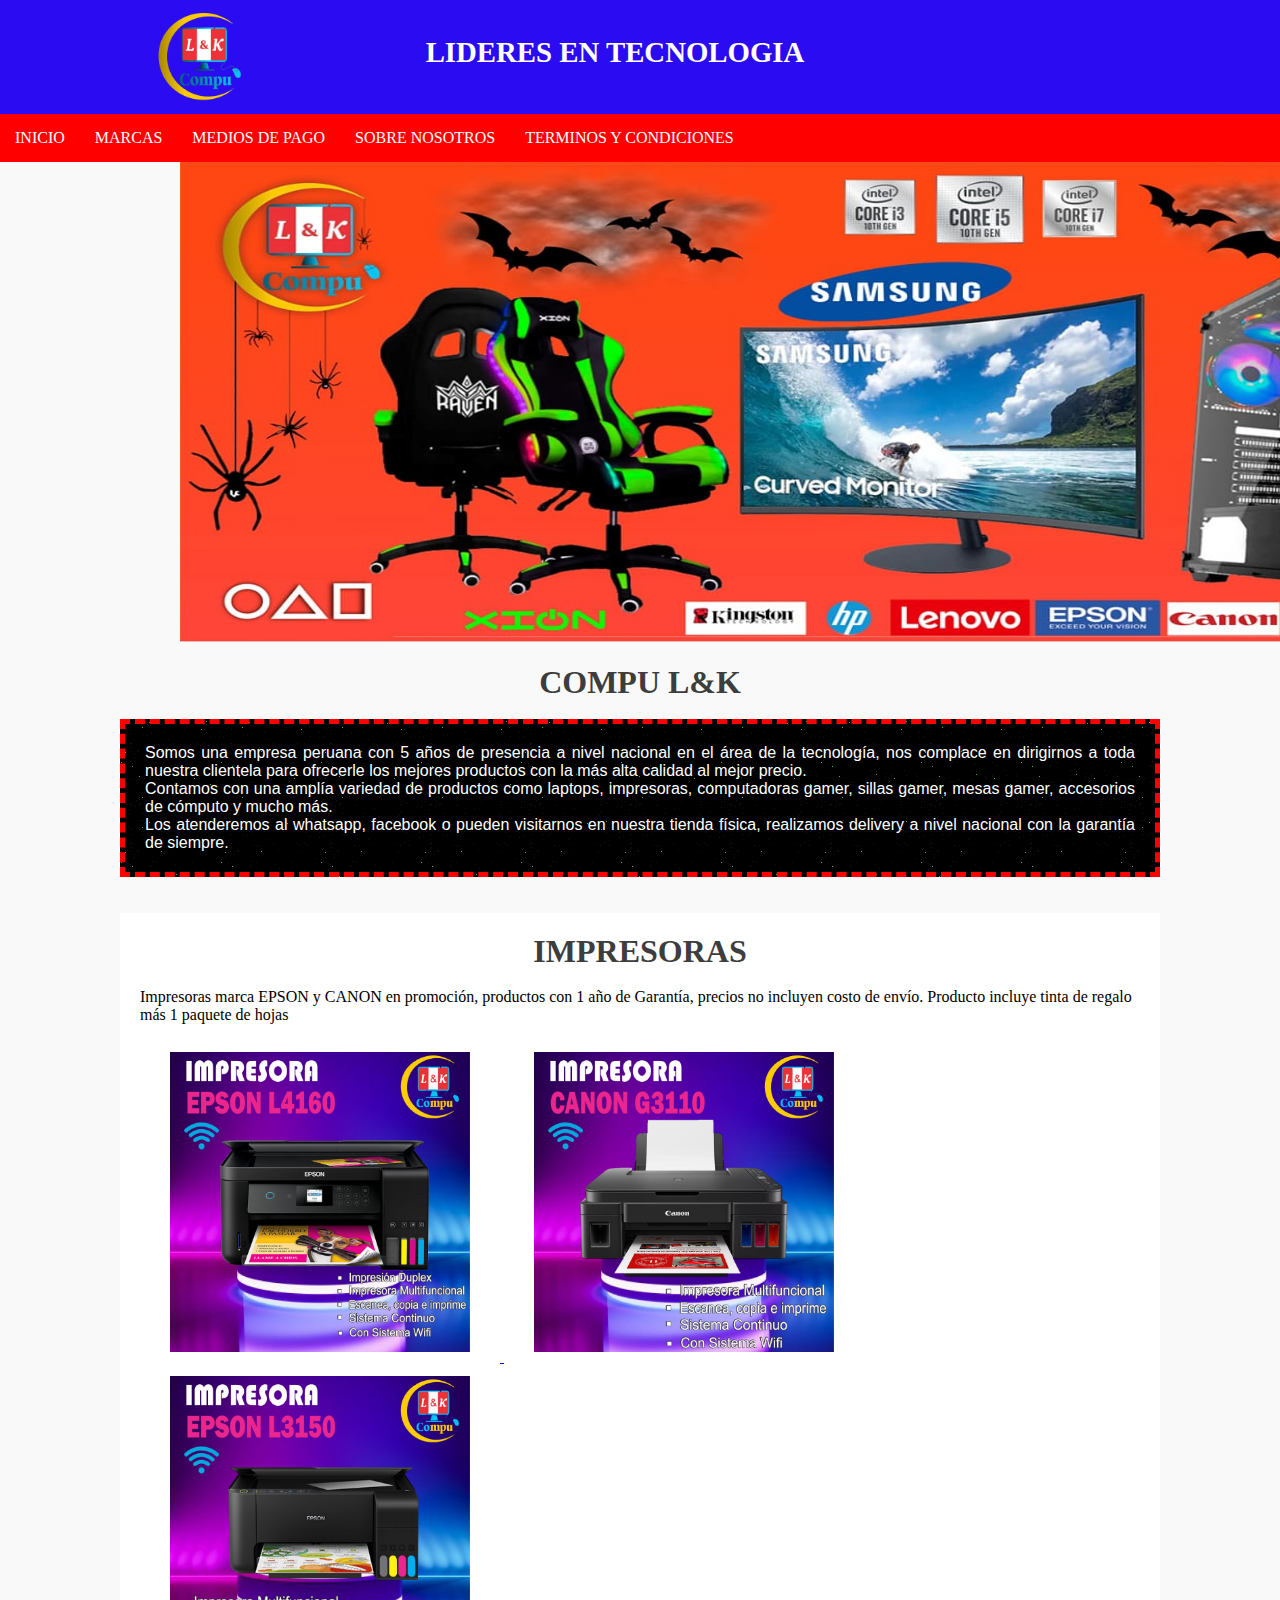
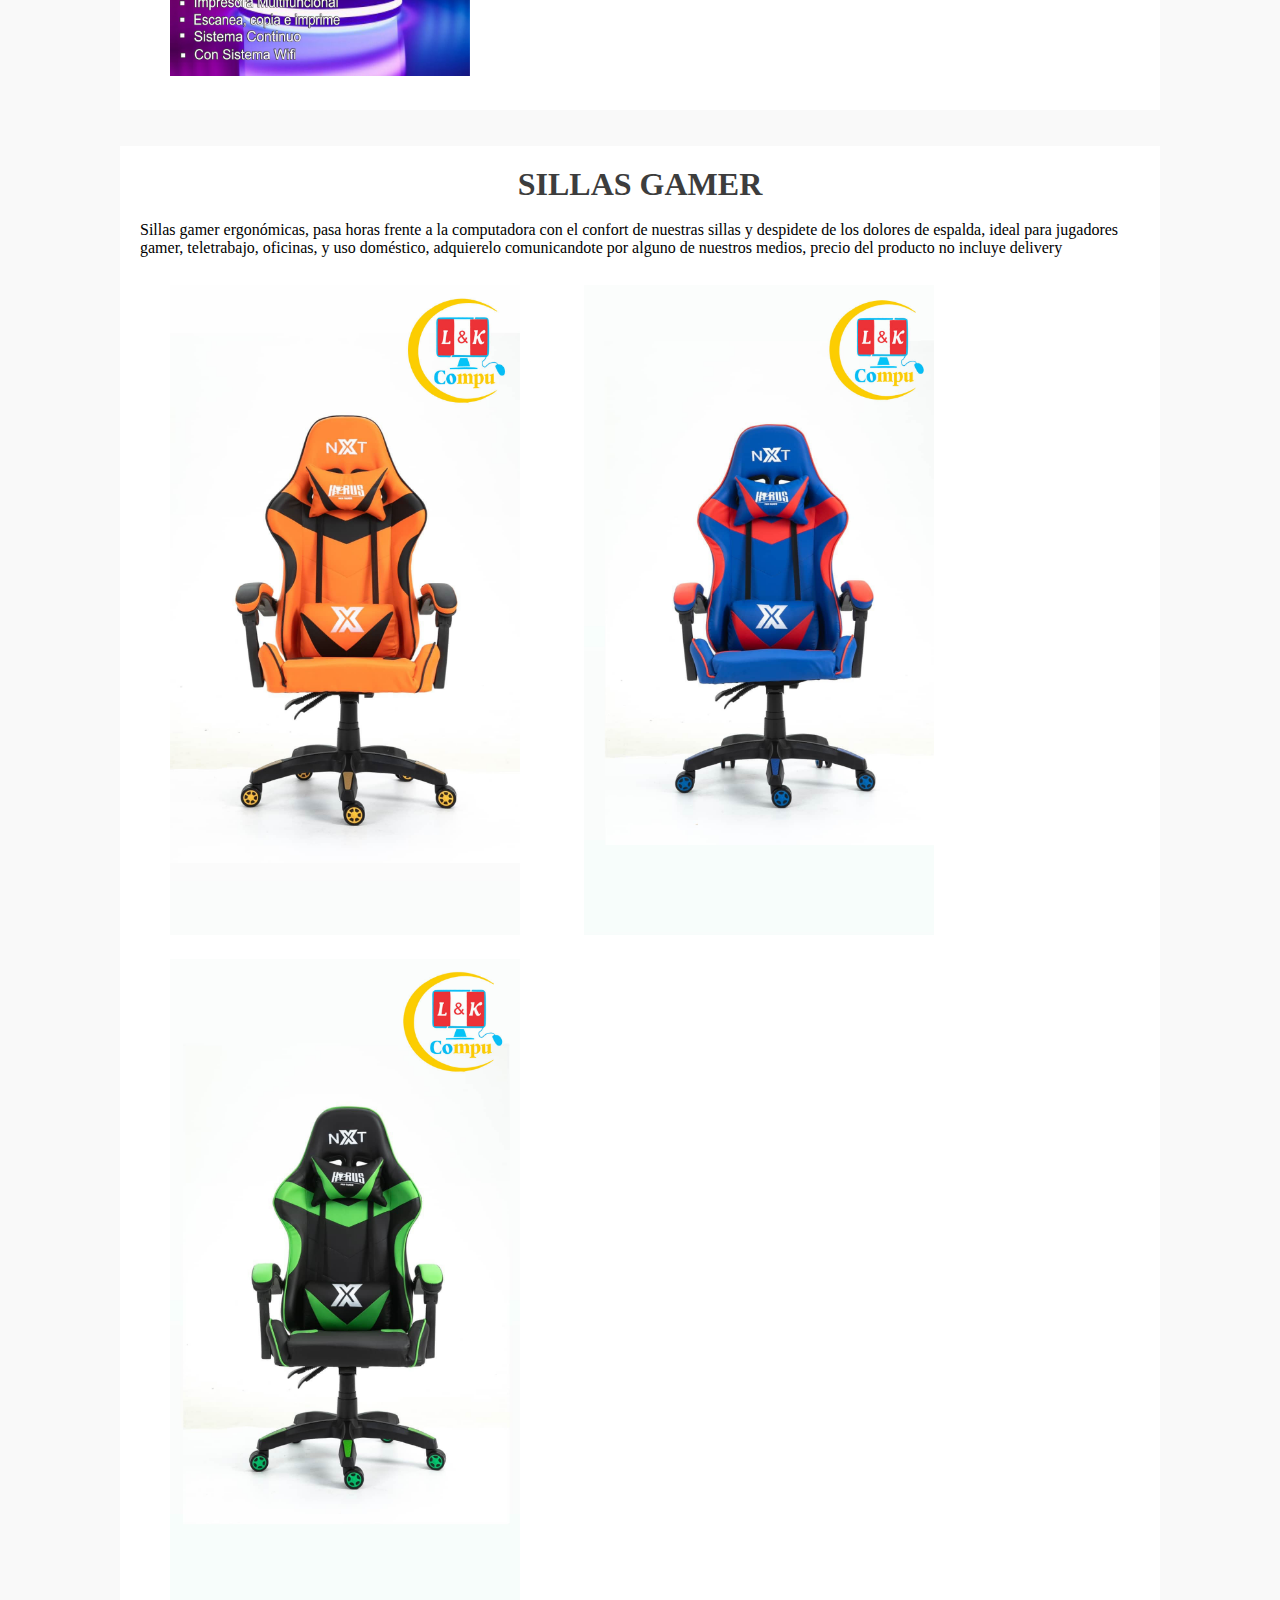
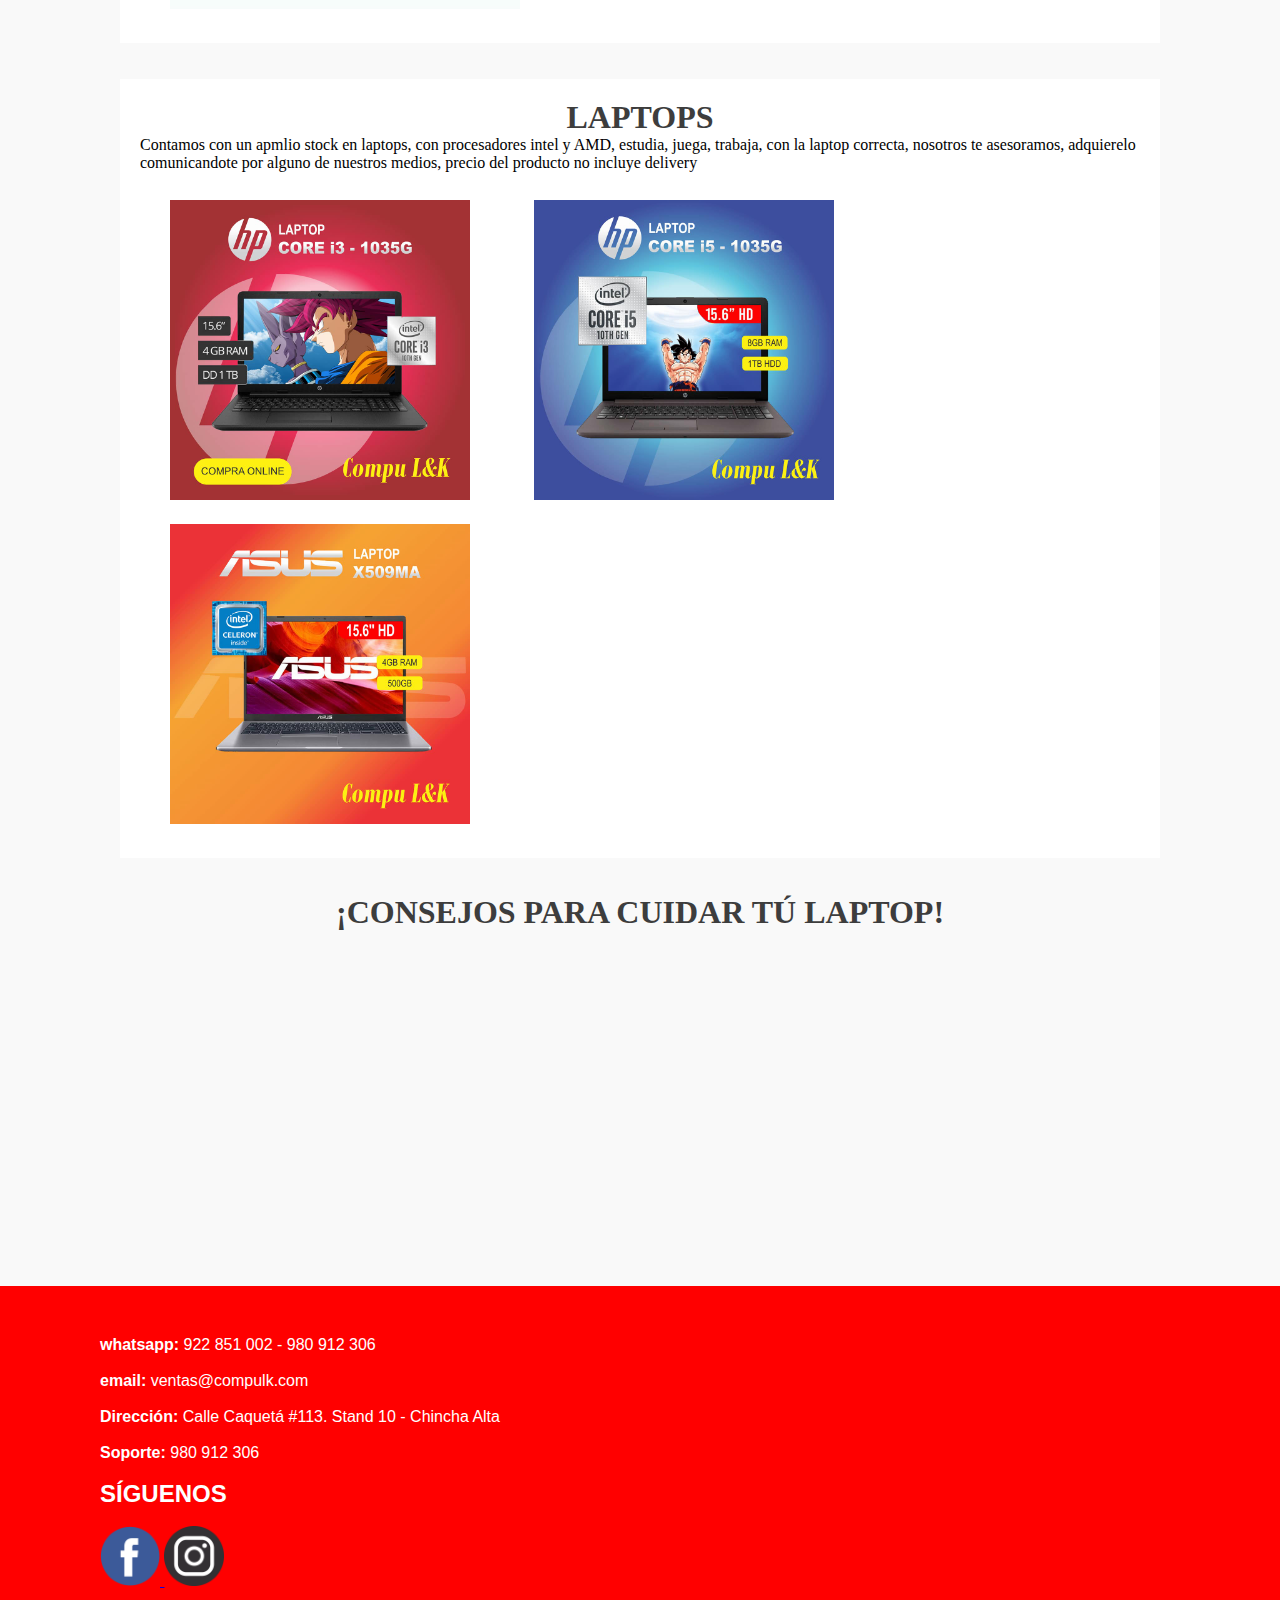
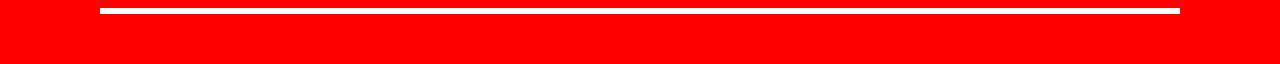
==== index.html @ 84352df1 "proyecto inicial" ====
<!DOCTYPE html>
<html lang="en">
<head>
    <meta charset="UTF-8">
    <meta http-equiv="X-UA-Compatible" content="IE=edge">
    <meta name="viewport" content="width=device-width, initial-scale=1.0">
    <title>Compu L&K</title>
    <link rel="shortcut icon" href="/img/logo.jpg" type="image/x-icon">
    <link rel="stylesheet" href="/css/estilos.css">
</head>
<body>
    <div class="cabecera">
        <a href="#" >
            <img class="logo" src="/img/logocompu.png" alt="Logo de Compul&k">
        </a>
        <p><strong>LIDERES EN TECNOLOGIA</strong></p>
    </div>
    <nav id="menu"> 
        <ul>
            <li><a href="index.html">INICIO</a></li>
            <li><a href="marcas.html">MARCAS</a></li>
            <li><a href="mediospago.html">MEDIOS DE PAGO</a></li>
            <li><a href="nosotros.html">SOBRE NOSOTROS</a></li>
            <li><a href="terminos.html">TERMINOS Y CONDICIONES</a></li>
        </ul>   
        <div class="clearfix"></div>                      
    </nav>
    <header id="flyer">
        <img src="/img/head.jpg" alt="Productos compul&k">
    </header><br>
    <main>
        <section>
            <h1>COMPU L&K</h1><br>
             <p class="presentacion">Somos una empresa peruana con 5 años de presencia a nivel nacional en el área de la tecnología, nos complace en dirigirnos a toda nuestra clientela para ofrecerle los mejores productos con la más alta calidad al mejor precio.<br> 
             Contamos con una amplía variedad de productos como laptops, impresoras, computadoras gamer, sillas gamer, mesas gamer, accesorios de cómputo y mucho más.<br>    
             Los atenderemos al whatsapp, facebook o pueden visitarnos en nuestra tienda física, realizamos delivery a nivel nacional con la garantía de siempre.</p>
        </section><br><br>
        <section class="menu-productos">
            <h1>IMPRESORAS</h1><br>
            <p>Impresoras marca EPSON y CANON en promoción, productos con 1 año de Garantía, precios no incluyen costo de envío. Producto incluye tinta de regalo más 1 paquete de hojas</p><br>
            <a class="imagen-producto" href="#">
                <img src="/img/impresoras/151237298_222728702866070_8971447695451928992_n.jpg" alt="Imagen 1 impresora">
            </a>
            <a href="#">
                <img src="/img/impresoras/151266497_222728662866074_7381333855397961752_n.jpg" alt="Imagen 2 impresora">
            </a>
            <a href="#">
                <img src="/img/impresoras/151314625_222728679532739_137103937556956042_n.jpg" alt="Imagen 3 impresora">
            </a>
        </section><br><br>
        <section class="menu-productos">
            <h1>SILLAS GAMER</h1><br>
            <p>Sillas gamer ergonómicas, pasa horas frente a la computadora con el confort de nuestras sillas y despidete de los dolores de espalda, ideal para jugadores gamer, teletrabajo, oficinas, y uso doméstico, adquierelo comunicandote por alguno de nuestros medios, precio del producto no incluye delivery</p><br>
            <img class="sillas" src="/img/sillas/131175349_180899963715611_5717673251478967040_n.jpg" alt="">
            <img class="sillas" src="/img/sillas/131183379_180899987048942_1534910168474518630_n.jpg" alt="">
            <img class="sillas" src="/img/sillas/131234970_180899890382285_2229526678524075_n.jpg" alt="">
        </section><br><br>
        <section class="menu-productos">
            <h1>LAPTOPS</h1>
            <p>Contamos con un apmlio stock en laptops, con procesadores intel y AMD, estudia, juega, trabaja, con la laptop correcta, nosotros te asesoramos, adquierelo comunicandote por alguno de nuestros medios, precio del producto no incluye delivery </p><br>
            <img class="laptops" src="/img/LAPTOPS/155843057_234761771662763_1543984490383768100_n.jpg" alt="">
            <img class="laptops" src="/img/LAPTOPS/156157939_234761838329423_4353914386225401187_n.jpg" alt="">
            <img class="laptops" src="/img/LAPTOPS/156808456_234762641662676_4653112413539121425_n.jpg" alt="">
        </section><br><br>
        <section>
            <h1>¡CONSEJOS PARA CUIDAR TÚ LAPTOP!</h1><br>    
            <iframe class="iframe-video" width="560" height="315" src="https://www.youtube.com/embed/WqBcqBTtFm4" title="YouTube video player" frameborder="0" allow="accelerometer; autoplay; clipboard-write; encrypted-media; gyroscope; picture-in-picture" allowfullscreen></iframe>
        </section><br>
    </main>
    <footer>
        <p><b>whatsapp:</b> 922 851 002 - 980 912 306</p><br>
        <p><b>email:</b> ventas@compulk.com</p><br>
        <p><b>Dirección:</b> Calle Caquetá #113. Stand 10 - Chincha Alta</p><br>
        <p><b>Soporte:</b> 980 912 306</p><br>
        <h2>SÍGUENOS</h2><br>
        <a href="https://www.facebook.com/profile.php?id=100054440982067" target="_blank">
            <img src="/img/facebook.png" alt="icono de Facebook">
        </a>
        <a href="https://www.instagram.com/compulyk/" target="_blank">
            <img src="/img/insatgram2.png" alt="icono de Instagram"><br>
        </a><br>
        <hr>
    </footer>
</body>
</html>
---- css/estilos.css ----
*{
    margin: 0;
    padding: 0;   
}

.cabecera{
    color: #FFFFFF;
    text-align: center;
    background-color: #2B0CF2;
    padding: 7px 300px 7px 0px;
    font-size: 1.8em;
    font-family: Cambria, Cochin, Georgia, Times, 'Times New Roman';
    height: 100px;
    line-height: 90px;
}

.logo{
  width: 100px;
  height: 100px;
  padding-left: 150px;
  float: left;
}

body{
    background-color: #F9F9F9;
}

.clearfix{
    float: none;    
    clear: both;
}

#menu{
    background-color: red;
}

#menu ul li{
    /*display: inline-block;*/ 
    display: block;
    float: left;
}

#menu ul li a{
    display: block;
    padding: 15px;
    color: white;
    text-decoration: none;
    font-family: Impact, Haettenschweiler, 'Arial Narrow Bold', sans-serif:
}

#menu ul li:hover{
    background-color: white;
    cursor: pointer;
}

#menu ul li:hover a{
    display: block;
    color: black;
    text-decoration: underline;
}




h1{
    text-align: center;
    color: #3D3D3D;
}
.presentacion{
    text-align: justify;
    font-family: 'Franklin Gothic Medium', 'Arial Narrow', Arial, sans-serif;
    color: white;
    padding: 20px;
    margin: 0 120px;
    border: 5px dashed red;
    background-image: url(/img/body/darkness.png);
}

#flyer img{
    width: 100em;
    height: 30em;
   margin: 0px 180px;
}
.menu-productos{
    padding: 20px 20px;
    margin: 0 120PX;
    background-color: white;
    flex-direction: row;
    justify-content: space-between;
    align-items: center;
}

.imagen-producto{
    height: 20px;
    width: 20px;
}

.sillas{
    height: 650px;
    width: 350px;

}

.laptops{
    height: 300px;
    width: 300px;

}

main section img{
    height: 300px;
    width: 300px;
    display:inline-block;
    padding: 0 20px;
    margin: 10px;
}

body footer{
    background-color: red;
    color: white;
    margin-left: 0;
    padding-top: 50px;
    padding-left: 100px;
    padding-bottom: 50px;
    font-family: 'Lucida Sans', 'Lucida Sans Regular', 'Lucida Grande', 'Lucida Sans Unicode', Geneva, Verdana, sans-serif;
}
.iframe-video{
    align-items: center;
    margin-left: 470px;
}
body footer hr{
    color: white;
    border:solid;
    margin-right: 100px;
}
body footer a img{
    width: 60px;
    height: 60px;
}
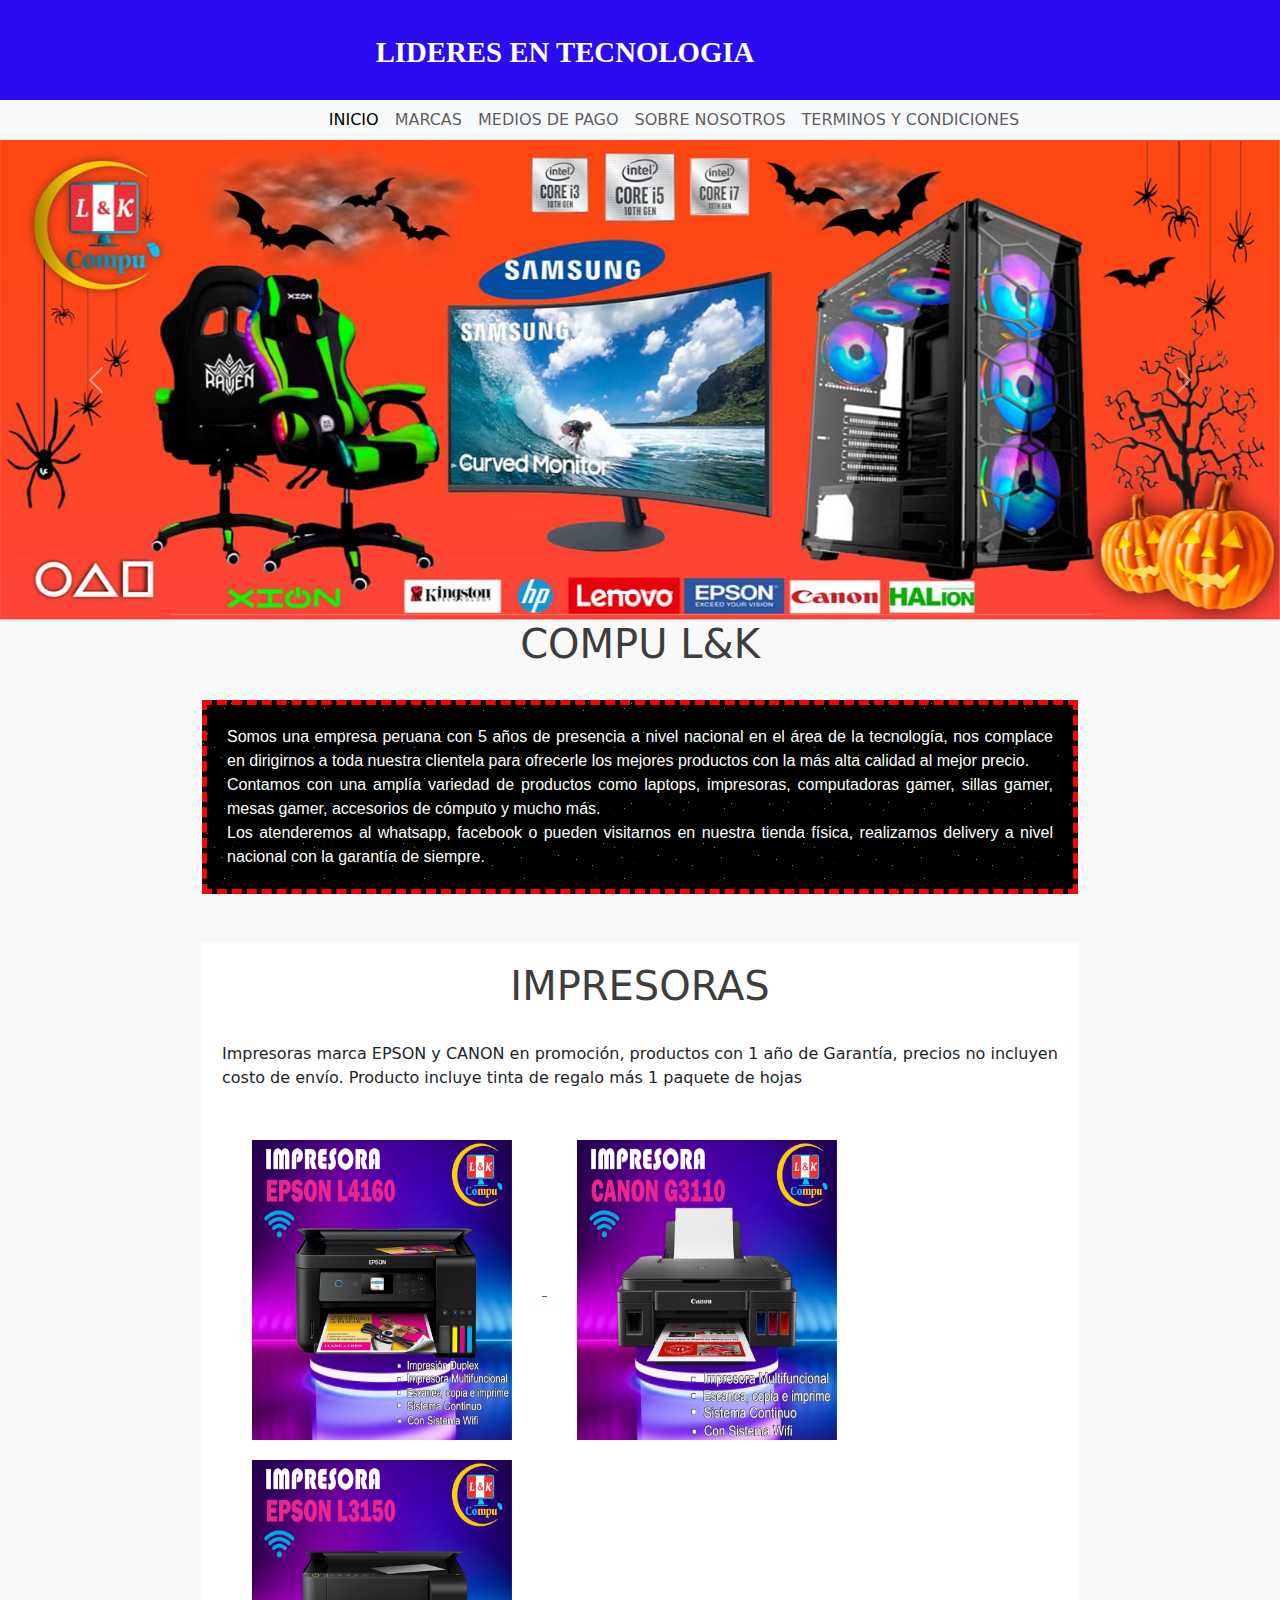
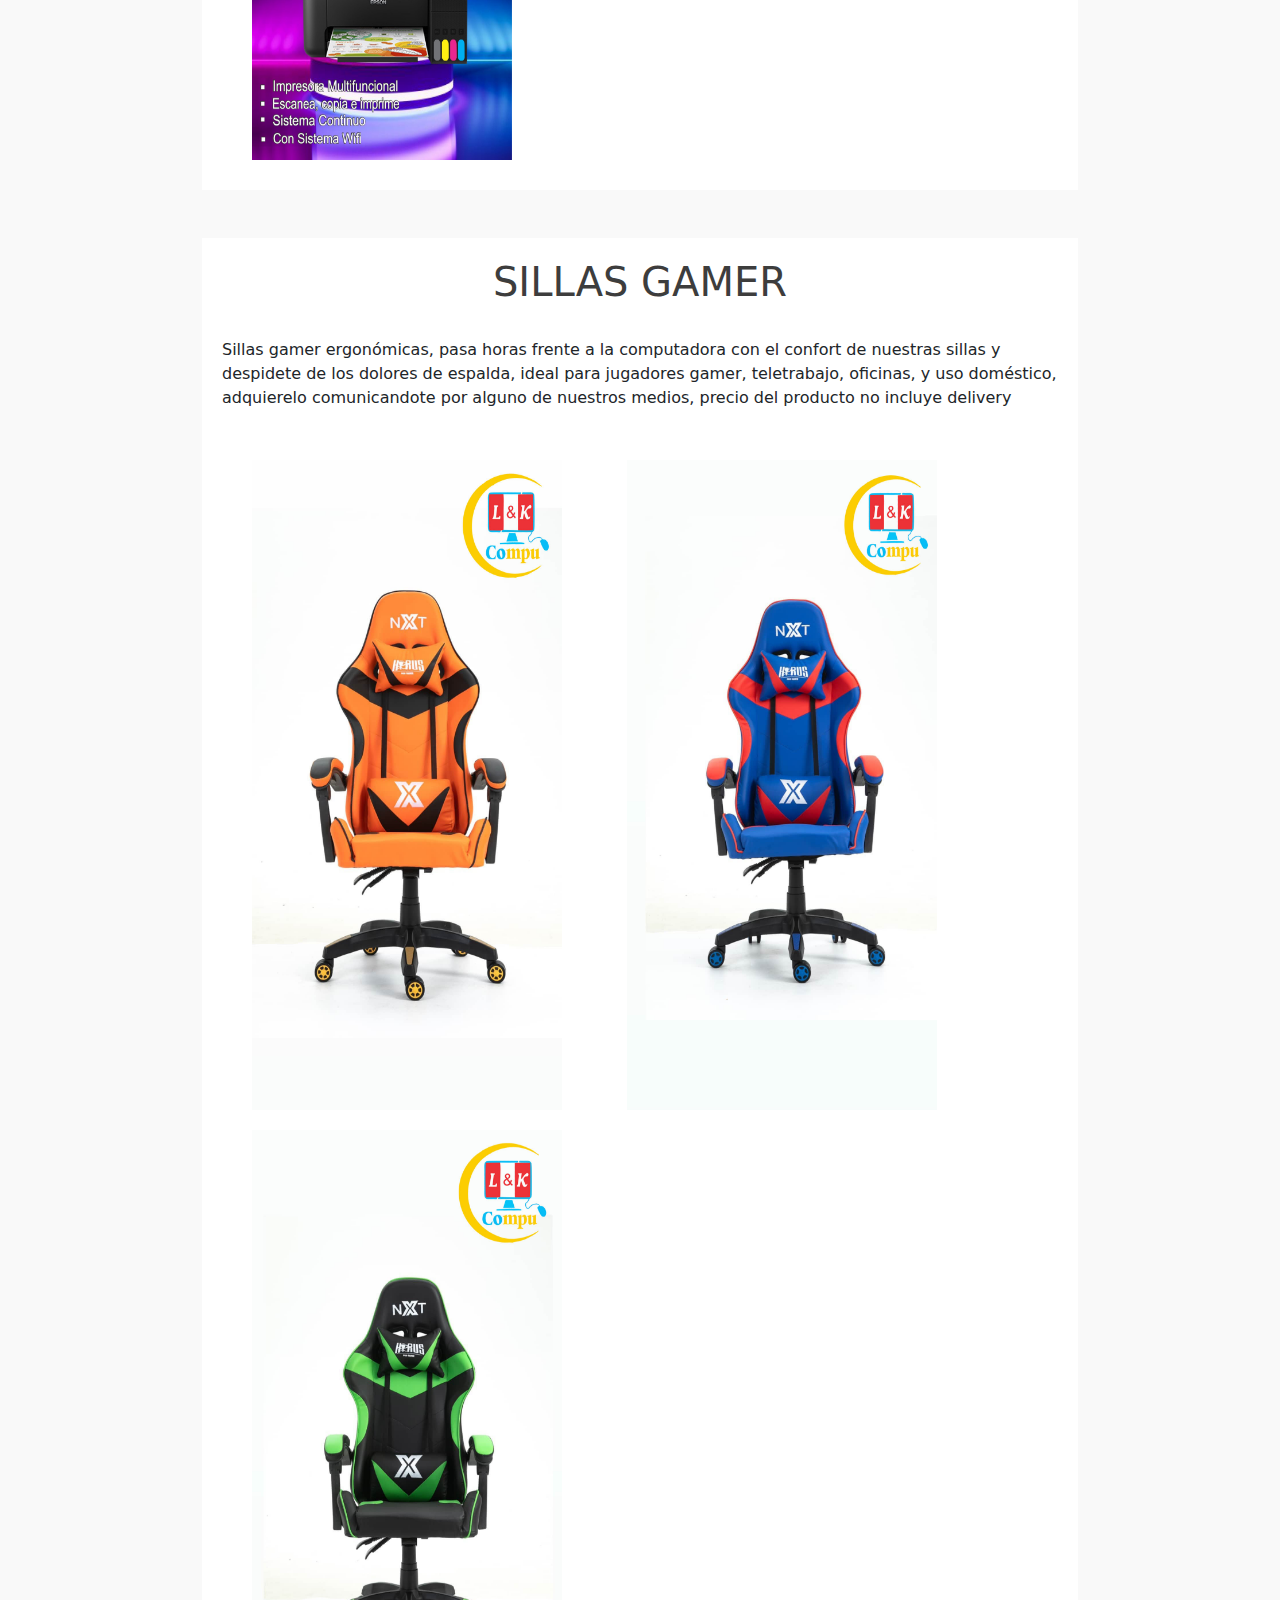
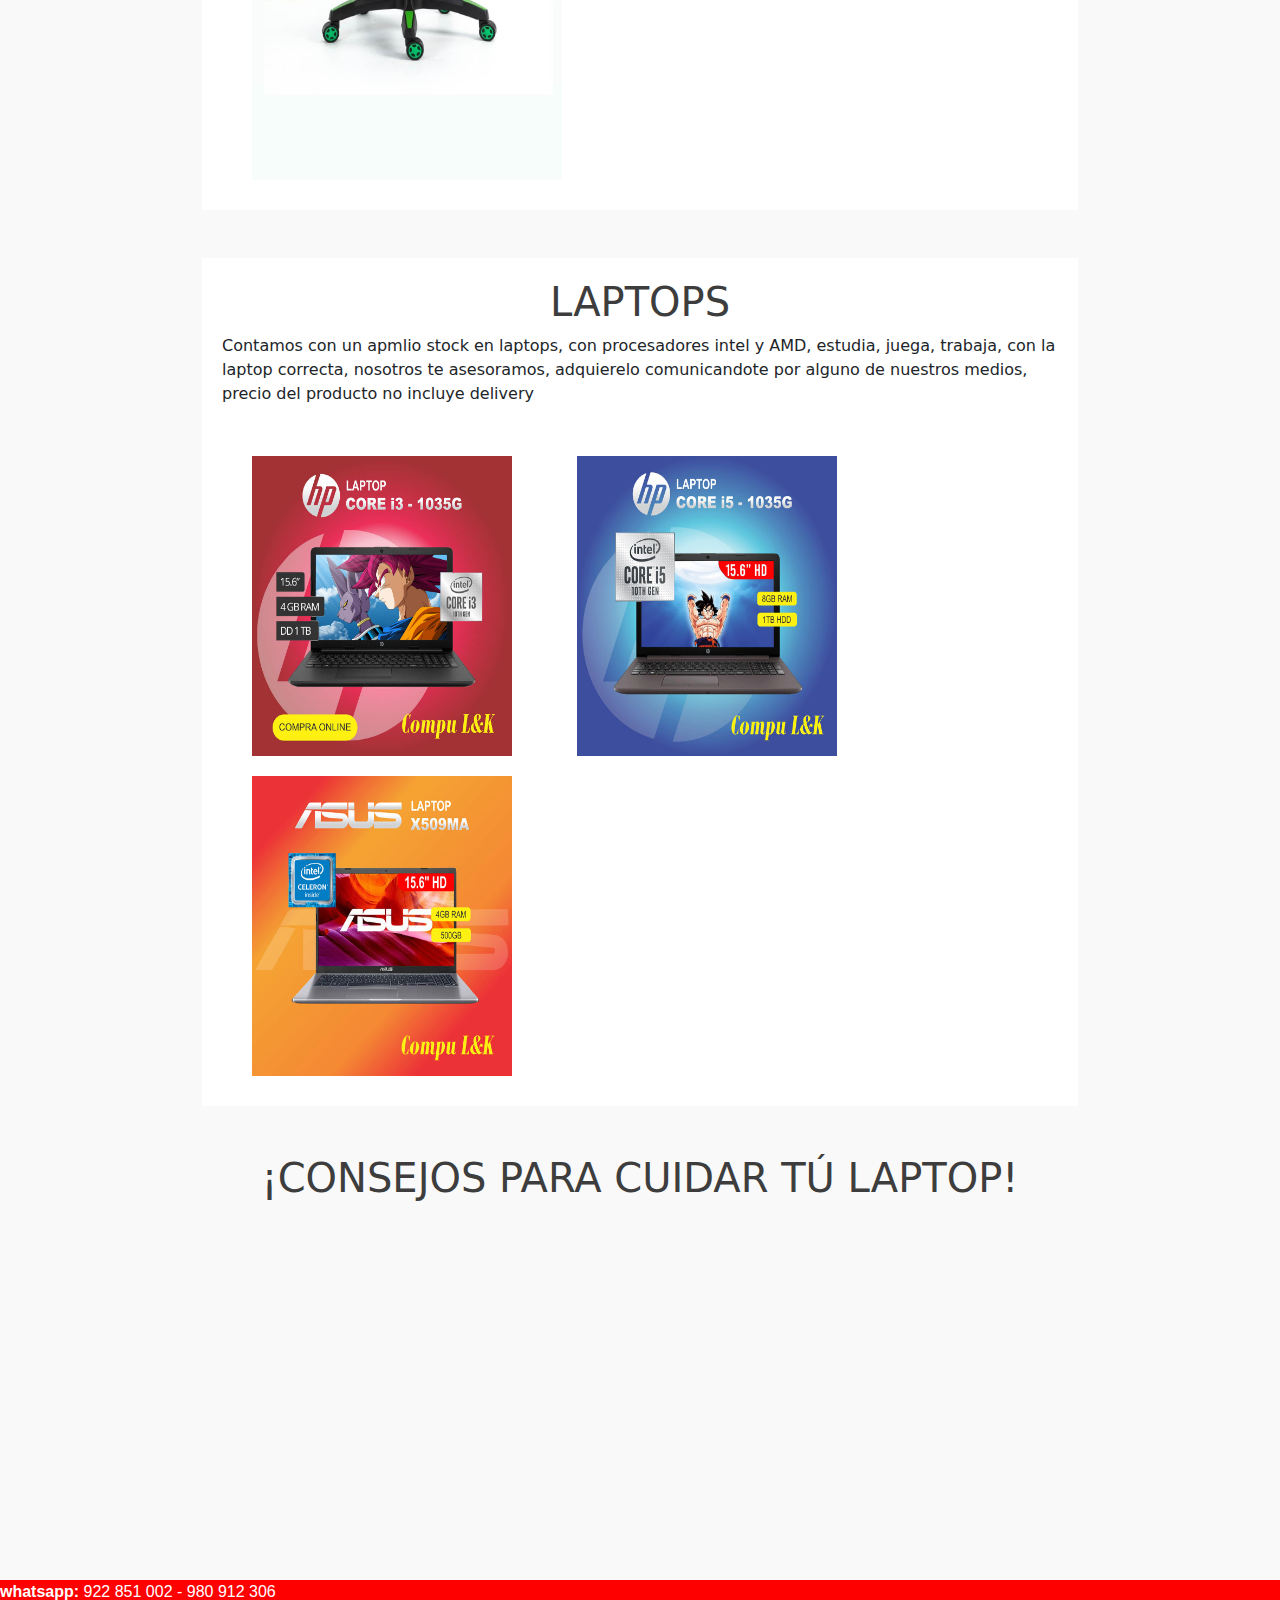
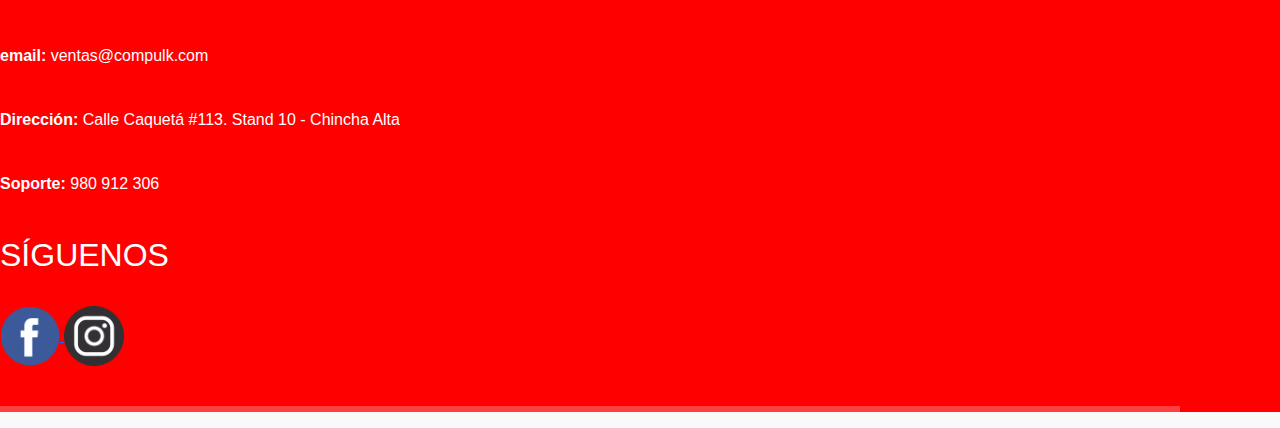
==== commit 6ca21270: "Se realizó inyección de Boostrap a index" ====
--- a/index.html
+++ b/index.html
@@ -3,83 +3,118 @@
 <head>
     <meta charset="UTF-8">
     <meta http-equiv="X-UA-Compatible" content="IE=edge">
-    <meta name="viewport" content="width=device-width, initial-scale=1.0">
+    <meta name="viewport" content="width=device-width, initial-scale=1, shrink-to-fit=no" />
     <title>Compu L&K</title>
     <link rel="shortcut icon" href="/img/logo.jpg" type="image/x-icon">
+    <link href="https://cdn.jsdelivr.net/npm/bootstrap@5.0.2/dist/css/bootstrap.min.css" rel="stylesheet">
     <link rel="stylesheet" href="/css/estilos.css">
 </head>
 <body>
-    <div class="cabecera">
-        <a href="#" >
-            <img class="logo" src="/img/logocompu.png" alt="Logo de Compul&k">
-        </a>
-        <p><strong>LIDERES EN TECNOLOGIA</strong></p>
+    <div class="reset-container-space container-fluid">
+        <div class="cabecera">
+            <a href="#" >
+                <img class="logo" src="/img/logocompu.png" alt="Logo de Compul&k">
+            </a>
+            <p><strong>LIDERES EN TECNOLOGIA</strong></p>
+        </div>
+        <div class="container">
+            <nav class="navbar navbar-expand-lg navbar-light bg-light">
+                <div class="container-fluid">
+                  <a class="navbar-brand navbar-mobile" href="#">L&K</a>
+                  <button class="navbar-toggler" type="button" data-bs-toggle="collapse" data-bs-target="#navbarNavAltMarkup" aria-controls="navbarNavAltMarkup" aria-expanded="false" aria-label="Toggle navigation">
+                    <span class="navbar-toggler-icon"></span>
+                  </button>
+                  <div class="nav-link-center collapse navbar-collapse" id="navbarNavAltMarkup">
+                    <div class="navbar-nav">
+                      <a class="nav-link active" aria-current="page" href="index.html">INICIO</a>
+                      <a class="nav-link" href="marcas.html">MARCAS</a>
+                      <a class="nav-link" href="mediospago.html">MEDIOS DE PAGO</a>
+                      <a class="nav-link" href="nosotros.html">SOBRE NOSOTROS</a>
+                      <a class="nav-link" href="terminos.html">TERMINOS Y CONDICIONES</a>
+                    </div>
+                  </div>
+                </div>
+              </nav>
+        </div>
+        <header id="flyer">
+            <div id="carouselExampleIndicators" class="carousel slide" data-bs-ride="carousel">
+                <div class="carousel-indicators">
+                  <button type="button" data-bs-target="#carouselExampleIndicators" data-bs-slide-to="0" class="active" aria-current="true" aria-label="Slide 1"></button>
+                  <button type="button" data-bs-target="#carouselExampleIndicators" data-bs-slide-to="1" aria-label="Slide 2"></button>
+                </div>
+                <div class="carousel-inner">
+                  <div class="carousel-item active">
+                    <img src="/img/head.jpg" class="d-block w-100" alt="imagen1">
+                  </div>
+                  <div class="carousel-item">
+                    <img src="/img/head2.jpg" class="d-block w-100" alt="imagen2">
+                  </div>
+                </div>
+                <button class="carousel-control-prev" type="button" data-bs-target="#carouselExampleIndicators" data-bs-slide="prev">
+                  <span class="carousel-control-prev-icon" aria-hidden="true"></span>
+                  <span class="visually-hidden">Previous</span>
+                </button>
+                <button class="carousel-control-next" type="button" data-bs-target="#carouselExampleIndicators" data-bs-slide="next">
+                  <span class="carousel-control-next-icon" aria-hidden="true"></span>
+                  <span class="visually-hidden">Next</span>
+                </button>
+              </div>
+        </header>
+        <main class="container">
+            <section>
+                <h1>COMPU L&K</h1><br>
+                 <p class="presentacion">Somos una empresa peruana con 5 años de presencia a nivel nacional en el área de la tecnología, nos complace en dirigirnos a toda nuestra clientela para ofrecerle los mejores productos con la más alta calidad al mejor precio.<br> 
+                 Contamos con una amplía variedad de productos como laptops, impresoras, computadoras gamer, sillas gamer, mesas gamer, accesorios de cómputo y mucho más.<br>    
+                 Los atenderemos al whatsapp, facebook o pueden visitarnos en nuestra tienda física, realizamos delivery a nivel nacional con la garantía de siempre.</p>
+            </section><br><br>
+            <section class="menu-productos">
+                <h1>IMPRESORAS</h1><br>
+                <p>Impresoras marca EPSON y CANON en promoción, productos con 1 año de Garantía, precios no incluyen costo de envío. Producto incluye tinta de regalo más 1 paquete de hojas</p><br>
+                <a class="imagen-producto" href="#">
+                    <img src="/img/impresoras/151237298_222728702866070_8971447695451928992_n.jpg" alt="Imagen 1 impresora">
+                </a>
+                <a href="#">
+                    <img src="/img/impresoras/151266497_222728662866074_7381333855397961752_n.jpg" alt="Imagen 2 impresora">
+                </a>
+                <a href="#">
+                    <img src="/img/impresoras/151314625_222728679532739_137103937556956042_n.jpg" alt="Imagen 3 impresora">
+                </a>
+            </section><br><br>
+            <section class="menu-productos">
+                <h1>SILLAS GAMER</h1><br>
+                <p>Sillas gamer ergonómicas, pasa horas frente a la computadora con el confort de nuestras sillas y despidete de los dolores de espalda, ideal para jugadores gamer, teletrabajo, oficinas, y uso doméstico, adquierelo comunicandote por alguno de nuestros medios, precio del producto no incluye delivery</p><br>
+                <img class="sillas" src="/img/sillas/131175349_180899963715611_5717673251478967040_n.jpg" alt="">
+                <img class="sillas" src="/img/sillas/131183379_180899987048942_1534910168474518630_n.jpg" alt="">
+                <img class="sillas" src="/img/sillas/131234970_180899890382285_2229526678524075_n.jpg" alt="">
+            </section><br><br>
+            <section class="menu-productos">
+                <h1>LAPTOPS</h1>
+                <p>Contamos con un apmlio stock en laptops, con procesadores intel y AMD, estudia, juega, trabaja, con la laptop correcta, nosotros te asesoramos, adquierelo comunicandote por alguno de nuestros medios, precio del producto no incluye delivery </p><br>
+                <img class="laptops" src="/img/LAPTOPS/155843057_234761771662763_1543984490383768100_n.jpg" alt="">
+                <img class="laptops" src="/img/LAPTOPS/156157939_234761838329423_4353914386225401187_n.jpg" alt="">
+                <img class="laptops" src="/img/LAPTOPS/156808456_234762641662676_4653112413539121425_n.jpg" alt="">
+            </section><br><br>
+            <section>
+                <h1>¡CONSEJOS PARA CUIDAR TÚ LAPTOP!</h1><br>    
+                <iframe class="iframe-video" width="560" height="315" src="https://www.youtube.com/embed/WqBcqBTtFm4" title="YouTube video player" frameborder="0" allow="accelerometer; autoplay; clipboard-write; encrypted-media; gyroscope; picture-in-picture" allowfullscreen></iframe>
+            </section><br>
+        </main>
+        <footer>
+            <p><b>whatsapp:</b> 922 851 002 - 980 912 306</p><br>
+            <p><b>email:</b> ventas@compulk.com</p><br>
+            <p><b>Dirección:</b> Calle Caquetá #113. Stand 10 - Chincha Alta</p><br>
+            <p><b>Soporte:</b> 980 912 306</p><br>
+            <h2>SÍGUENOS</h2><br>
+            <a href="https://www.facebook.com/profile.php?id=100054440982067" target="_blank">
+                <img src="/img/facebook.png" alt="icono de Facebook">
+            </a>
+            <a href="https://www.instagram.com/compulyk/" target="_blank">
+                <img src="/img/insatgram2.png" alt="icono de Instagram"><br>
+            </a><br>
+            <hr>
+        </footer>
+    
     </div>
-    <nav id="menu"> 
-        <ul>
-            <li><a href="index.html">INICIO</a></li>
-            <li><a href="marcas.html">MARCAS</a></li>
-            <li><a href="mediospago.html">MEDIOS DE PAGO</a></li>
-            <li><a href="nosotros.html">SOBRE NOSOTROS</a></li>
-            <li><a href="terminos.html">TERMINOS Y CONDICIONES</a></li>
-        </ul>   
-        <div class="clearfix"></div>                      
-    </nav>
-    <header id="flyer">
-        <img src="/img/head.jpg" alt="Productos compul&k">
-    </header><br>
-    <main>
-        <section>
-            <h1>COMPU L&K</h1><br>
-             <p class="presentacion">Somos una empresa peruana con 5 años de presencia a nivel nacional en el área de la tecnología, nos complace en dirigirnos a toda nuestra clientela para ofrecerle los mejores productos con la más alta calidad al mejor precio.<br> 
-             Contamos con una amplía variedad de productos como laptops, impresoras, computadoras gamer, sillas gamer, mesas gamer, accesorios de cómputo y mucho más.<br>    
-             Los atenderemos al whatsapp, facebook o pueden visitarnos en nuestra tienda física, realizamos delivery a nivel nacional con la garantía de siempre.</p>
-        </section><br><br>
-        <section class="menu-productos">
-            <h1>IMPRESORAS</h1><br>
-            <p>Impresoras marca EPSON y CANON en promoción, productos con 1 año de Garantía, precios no incluyen costo de envío. Producto incluye tinta de regalo más 1 paquete de hojas</p><br>
-            <a class="imagen-producto" href="#">
-                <img src="/img/impresoras/151237298_222728702866070_8971447695451928992_n.jpg" alt="Imagen 1 impresora">
-            </a>
-            <a href="#">
-                <img src="/img/impresoras/151266497_222728662866074_7381333855397961752_n.jpg" alt="Imagen 2 impresora">
-            </a>
-            <a href="#">
-                <img src="/img/impresoras/151314625_222728679532739_137103937556956042_n.jpg" alt="Imagen 3 impresora">
-            </a>
-        </section><br><br>
-        <section class="menu-productos">
-            <h1>SILLAS GAMER</h1><br>
-            <p>Sillas gamer ergonómicas, pasa horas frente a la computadora con el confort de nuestras sillas y despidete de los dolores de espalda, ideal para jugadores gamer, teletrabajo, oficinas, y uso doméstico, adquierelo comunicandote por alguno de nuestros medios, precio del producto no incluye delivery</p><br>
-            <img class="sillas" src="/img/sillas/131175349_180899963715611_5717673251478967040_n.jpg" alt="">
-            <img class="sillas" src="/img/sillas/131183379_180899987048942_1534910168474518630_n.jpg" alt="">
-            <img class="sillas" src="/img/sillas/131234970_180899890382285_2229526678524075_n.jpg" alt="">
-        </section><br><br>
-        <section class="menu-productos">
-            <h1>LAPTOPS</h1>
-            <p>Contamos con un apmlio stock en laptops, con procesadores intel y AMD, estudia, juega, trabaja, con la laptop correcta, nosotros te asesoramos, adquierelo comunicandote por alguno de nuestros medios, precio del producto no incluye delivery </p><br>
-            <img class="laptops" src="/img/LAPTOPS/155843057_234761771662763_1543984490383768100_n.jpg" alt="">
-            <img class="laptops" src="/img/LAPTOPS/156157939_234761838329423_4353914386225401187_n.jpg" alt="">
-            <img class="laptops" src="/img/LAPTOPS/156808456_234762641662676_4653112413539121425_n.jpg" alt="">
-        </section><br><br>
-        <section>
-            <h1>¡CONSEJOS PARA CUIDAR TÚ LAPTOP!</h1><br>    
-            <iframe class="iframe-video" width="560" height="315" src="https://www.youtube.com/embed/WqBcqBTtFm4" title="YouTube video player" frameborder="0" allow="accelerometer; autoplay; clipboard-write; encrypted-media; gyroscope; picture-in-picture" allowfullscreen></iframe>
-        </section><br>
-    </main>
-    <footer>
-        <p><b>whatsapp:</b> 922 851 002 - 980 912 306</p><br>
-        <p><b>email:</b> ventas@compulk.com</p><br>
-        <p><b>Dirección:</b> Calle Caquetá #113. Stand 10 - Chincha Alta</p><br>
-        <p><b>Soporte:</b> 980 912 306</p><br>
-        <h2>SÍGUENOS</h2><br>
-        <a href="https://www.facebook.com/profile.php?id=100054440982067" target="_blank">
-            <img src="/img/facebook.png" alt="icono de Facebook">
-        </a>
-        <a href="https://www.instagram.com/compulyk/" target="_blank">
-            <img src="/img/insatgram2.png" alt="icono de Instagram"><br>
-        </a><br>
-        <hr>
-    </footer>
+    <script src="https://cdn.jsdelivr.net/npm/bootstrap@5.0.2/dist/js/bootstrap.bundle.min.js"></script>
 </body>
 </html>--- a/css/estilos.css
+++ b/css/estilos.css
@@ -3,6 +3,15 @@
     padding: 0;   
 }
 
+.reset-container-space {
+    padding: 0 !important;
+}
+.nav-link-center {
+    justify-content: center;
+}
+.nav-link-center a {
+    padding: 0 25px;
+}
 .cabecera{
     color: #FFFFFF;
     text-align: center;
@@ -22,6 +31,7 @@
 }
 
 body{
+    width: 100%;
     background-color: #F9F9F9;
 }
 
@@ -77,9 +87,9 @@
 }
 
 #flyer img{
-    width: 100em;
+    width: 100%;
     height: 30em;
-   margin: 0px 180px;
+   /* margin: 0px 180px; */
 }
 .menu-productos{
     padding: 20px 20px;
@@ -119,9 +129,9 @@
     background-color: red;
     color: white;
     margin-left: 0;
-    padding-top: 50px;
+    /* padding-top: 50px;
     padding-left: 100px;
-    padding-bottom: 50px;
+    padding-bottom: 50px; */
     font-family: 'Lucida Sans', 'Lucida Sans Regular', 'Lucida Grande', 'Lucida Sans Unicode', Geneva, Verdana, sans-serif;
 }
 .iframe-video{
@@ -136,4 +146,12 @@
 body footer a img{
     width: 60px;
     height: 60px;
+}
+.navbar-mobile {
+    display: block;
+}
+@media (min-width: 992px) {
+    .navbar-mobile {
+        display: none;
+    }
 }